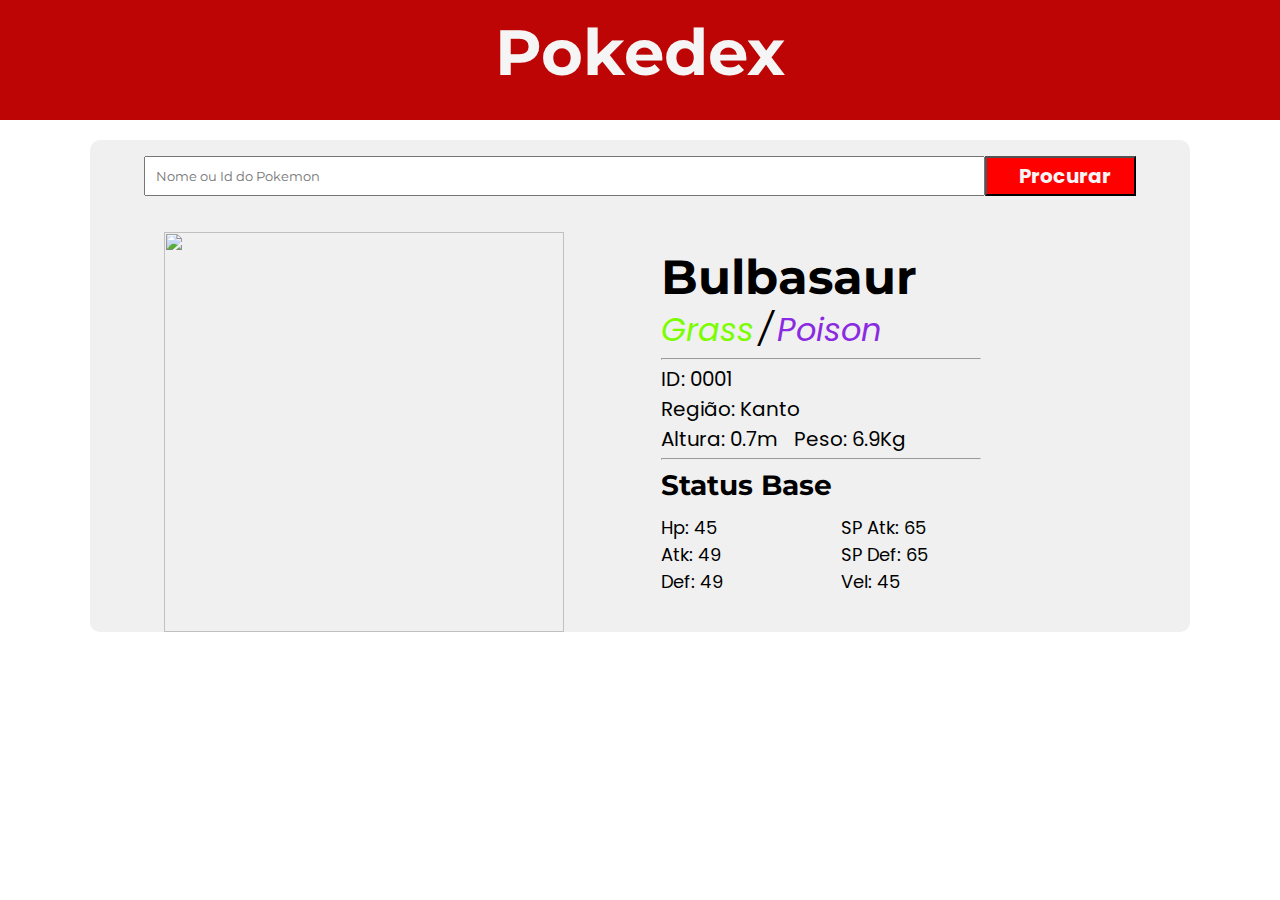
==== index.html @ d4c50584 "Podedex - First Commit" ====
<html lang="pt-br">
<head>
    <meta charset="UTF-8">
    <meta http-equiv="X-UA-Compatible" content="IE=edge">
    <meta name="viewport" content="width=device-width, initial-scale=1.0">
    <title>PokeAPI</title>

    <link rel="stylesheet" href="./css/main.css">

</head>
<body>
    <header>
        <h1 class="titulo">Pokedex</h1>
    </header>
    
    <div class="main">
        <form id="form-pokemon">
            <input type="text" id="search-pokemon" placeholder="Nome ou Id do Pokemon">
            <input type="submit" value="Procurar">
        </form>

        <div class="pokemon-box" id="pokemon-box">
            <div class="pokemon-box-img">
                <img src="https://raw.githubusercontent.com/PokeAPI/sprites/master/sprites/pokemon/other/official-artwork/1.png">
            </div>
            
            <div class="info">
                <h2>Bulbasaur</h2>
                <span class="tipo1" id="tipo1">Grass</span>
                <span class="barra">/</span>
                <span class="tipo2" id="tipo2">Poison</span>
                <hr>

                <p class="number">ID: 0001</p>
                <p class="region">Região: Kanto</p>

                <span class="altura">Altura: 0.7m</span>
                <span class="peso">Peso: 6.9Kg</span>
                <hr>

                <ul class="stats">
                    <h3>Status Base</h3>
                    <li class="hp">Hp: 45</li>
                    <li class="sp-attack">SP Atk: 65</li>
                    <li class="attack">Atk: 49</li>
                    <li class="sp-defense">SP Def: 65</li>
                    <li class="defense">Def: 49</li>
                    <li class="speed">Vel: 45</li> 
                </ul>
            </div>  
            
        </div>

    </div>

    <script src="./js/script.js"></script>

</body>
</html>
---- css/main.css ----
@import "style.css";
@import "responsive.css";
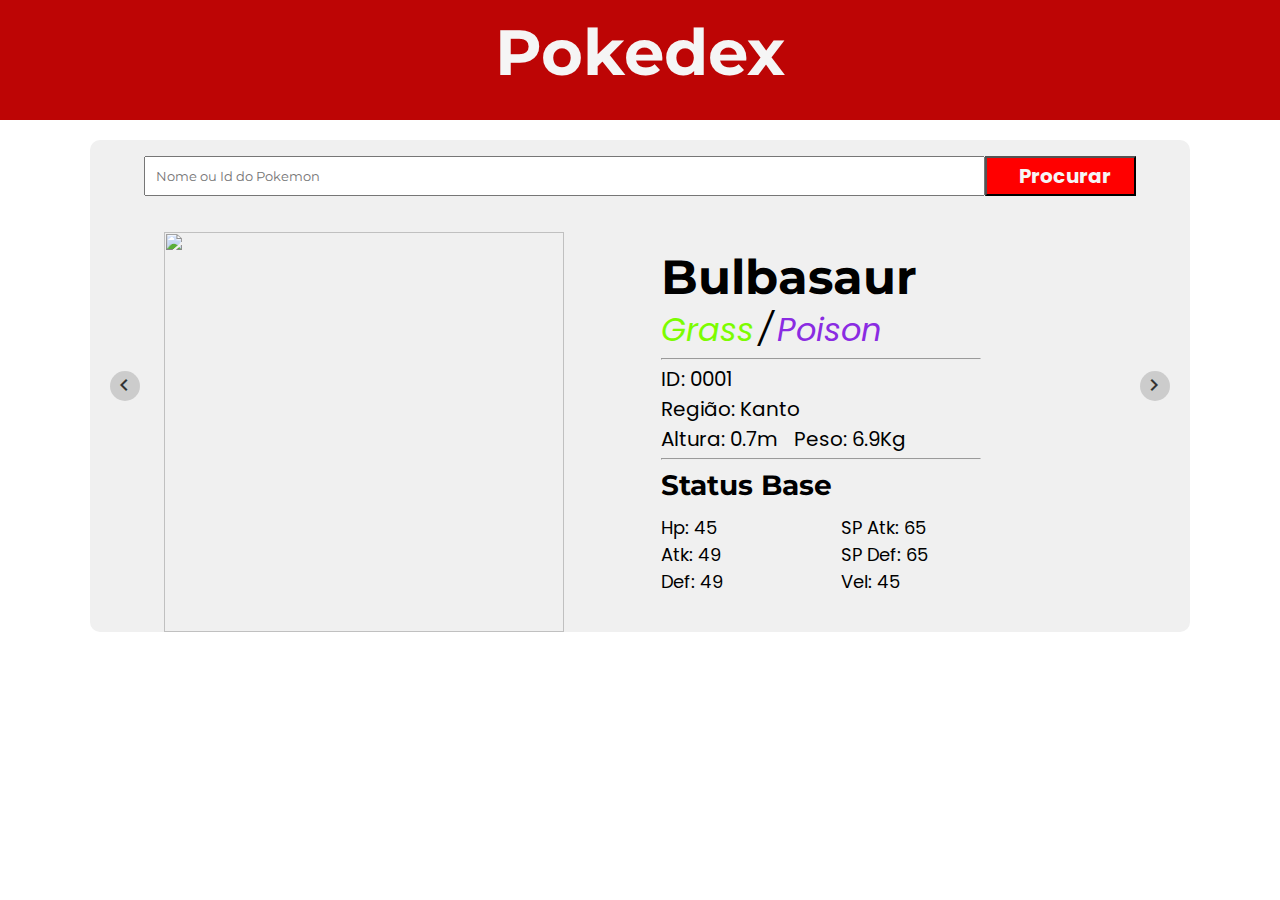
==== commit 82ecb31c: "Add Arrows" ====
--- a/index.html
+++ b/index.html
@@ -6,6 +6,7 @@
     <title>PokeAPI</title>
 
     <link rel="stylesheet" href="./css/main.css">
+    <link href="https://fonts.googleapis.com/icon?family=Material+Icons" rel="stylesheet">
 
 </head>
 <body>
@@ -16,8 +17,11 @@
     <div class="main">
         <form id="form-pokemon">
             <input type="text" id="search-pokemon" placeholder="Nome ou Id do Pokemon">
-            <input type="submit" value="Procurar">
+            <input type="submit" id="find" value="Procurar">
         </form>
+
+        <i class="material-icons arrow left-arrow" id="prev-arrow">chevron_left</i>
+        <i class="material-icons arrow right-arrow" id="next-arrow">chevron_right</i>
 
         <div class="pokemon-box" id="pokemon-box">
             <div class="pokemon-box-img">
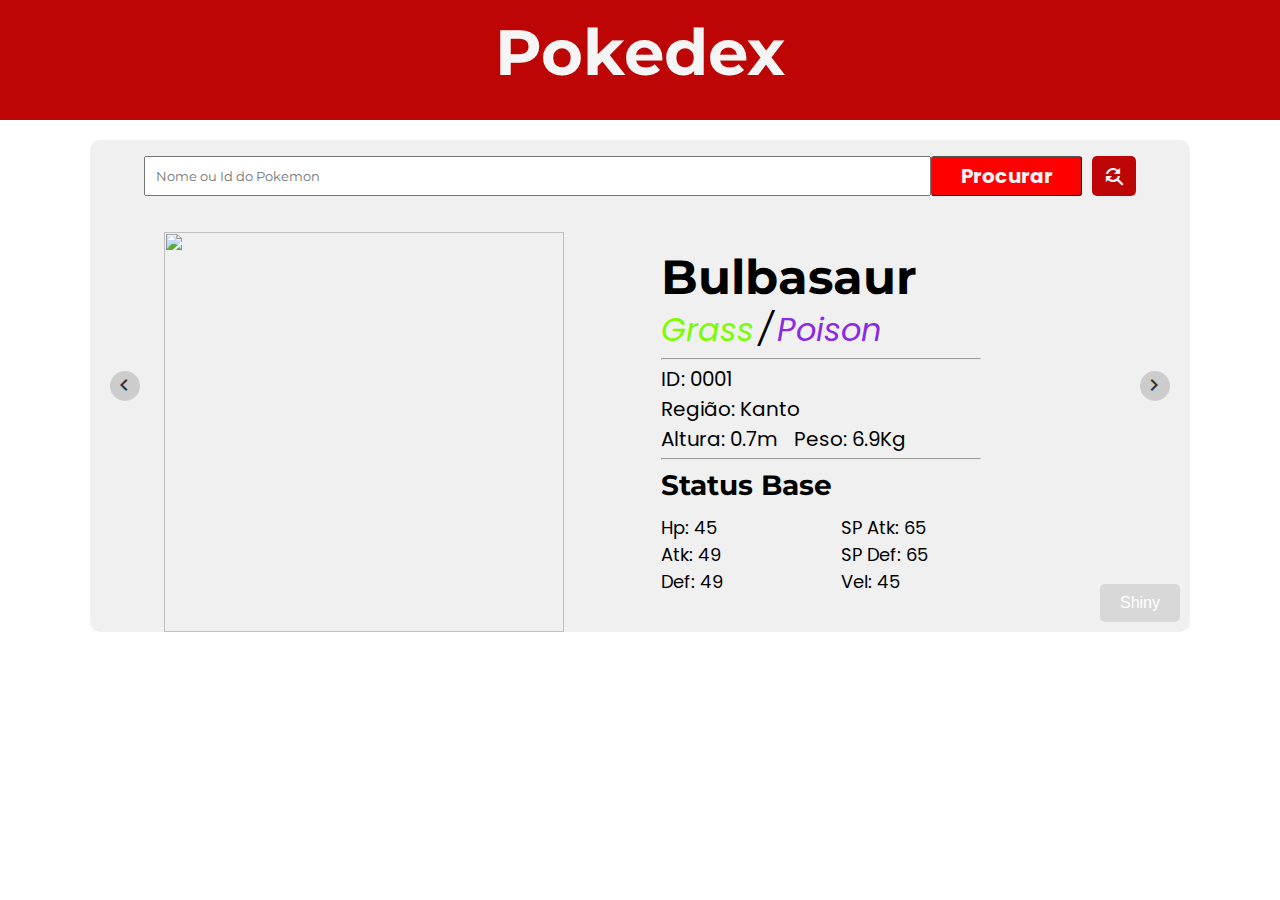
==== commit ad585cd3: "Add Shiny & Rand" ====
--- a/index.html
+++ b/index.html
@@ -18,8 +18,10 @@
         <form id="form-pokemon">
             <input type="text" id="search-pokemon" placeholder="Nome ou Id do Pokemon">
             <input type="submit" id="find" value="Procurar">
+            <button type="button" class="material-icons btn-rand" id="btn-rand">find_replace</button>
         </form>
 
+    
         <i class="material-icons arrow left-arrow" id="prev-arrow">chevron_left</i>
         <i class="material-icons arrow right-arrow" id="next-arrow">chevron_right</i>
 
@@ -51,8 +53,13 @@
                     <li class="defense">Def: 49</li>
                     <li class="speed">Vel: 45</li> 
                 </ul>
+
             </div>  
             
+        </div>
+
+        <div class="shiny-container">
+            <button class="btn-shiny" id="btn-shiny">Shiny</button>
         </div>
 
     </div>
